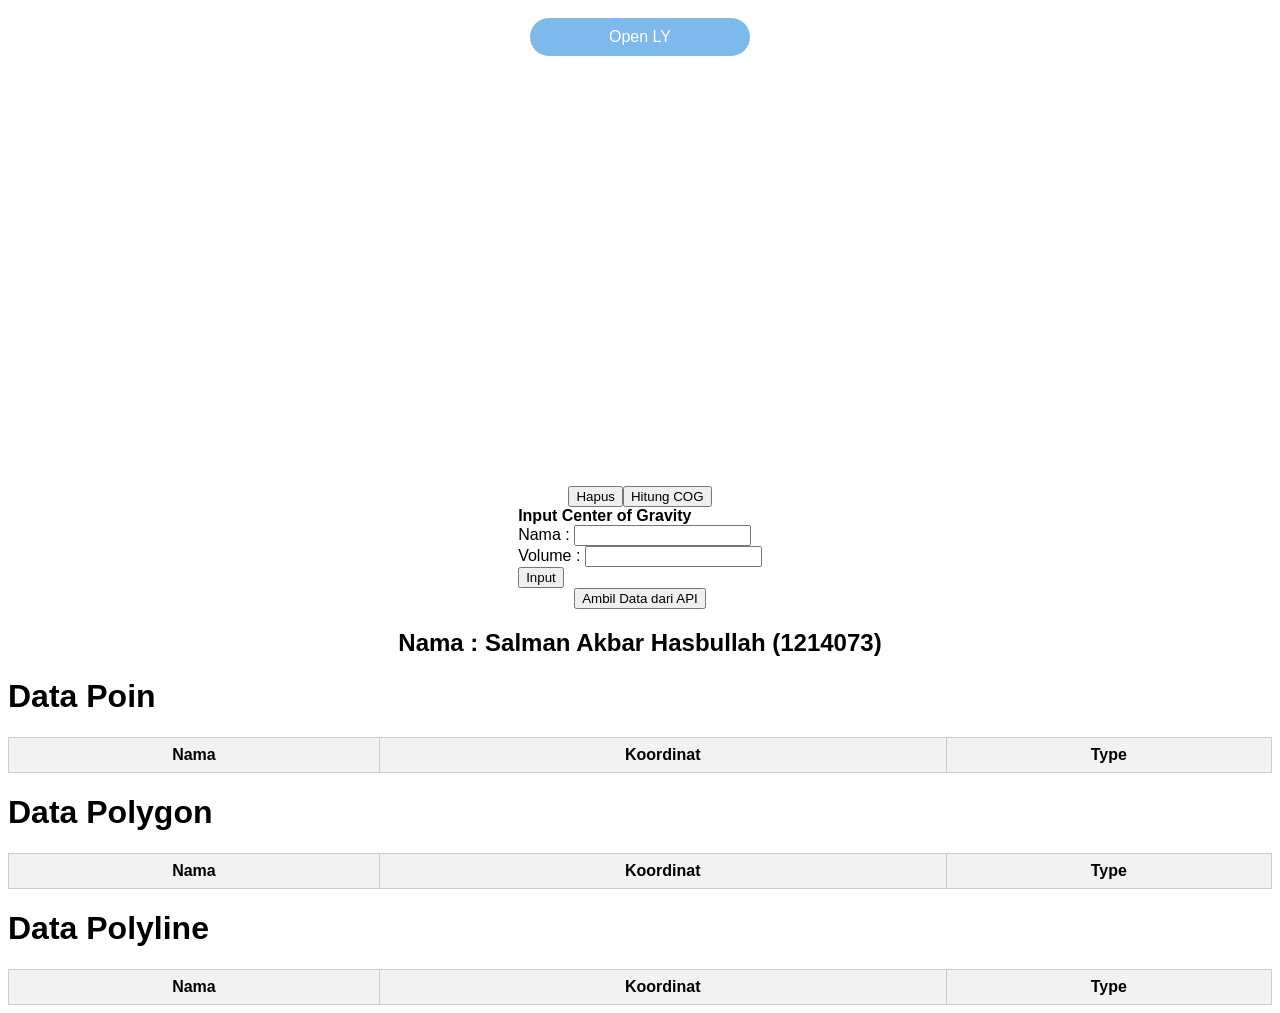
==== SIG/index.html @ 7d786137 "push apdet gcp" ====
<!DOCTYPE html>
<html lang="en">
<head>
    <meta charset="UTF-8">
    <meta name="viewport" content="width=device-width, initial-scale=1.0">
    <title>Map with OpenLayers</title>
    <link rel="stylesheet" href="https://openlayers.org/en/v4.6.5/css/ol.css" type="text/css">
    <link rel="stylesheet" href="style.css">
</head>
<body>
    <style>
        .Stylenya{
          padding: 10px;
          margin: 10px;
          border: 1px solid black;
          border: transparent;
          width: 200px;
          background-color: rgb(126, 185, 236);
          color: white;
          border-radius: 30px;
          text-align: center;
        }
        .Stylenya:hover{
          padding: 10px;
          margin: 10px;
          border: 1px solid black;
          border: transparent;
          width: 200px;
          background-color: rgb(255, 138, 20);
          color: white;
          border-radius: 30px;
          text-align: center;
          box-shadow: 5px 5px 5px 0 rgba(0, 0, 0, 0.5);
        }
        .Stylenya a{
          color: white;
          text-decoration: none;
        }
      </style>
      
      <div class="Stylenya">
        <a href="../index.html">Open LY</a>
      </div>
   
    <div id="hasil"></div>
    <div id="map" class="map"></div>
    <input type="hidden" id="idmarker" name="idmarker" value="">
    
    <div id="popupinfo" class="ol-popup">
        <b id="popupinfo-title"></b>
        <div id="popupinfo-content"></div>
        <div id="popupinfo-delete">
            <input type="hidden" id="idmarker" name="idmarker" value="">
            <button id="hapusbutton" type="button">Hapus</button><button id="hitungcogbutton" type="button">Hitung COG</button><br>
        </div>
        
    </div>

    <div id="popup" class="ol-popup">
        <b id="popup-title">Input Center of Gravity</b><a href="#" id="popup-closer" class="ol-popup-closer"></a>
        <div id="popup-content"></div>
        <div id="popup-input">
            Nama : <input type="text" id="name" name="name" required><br>
            Volume : <input type="text" id="volume" name="volume" required><br>
            <input type="hidden" id="long" name="long" value="">
            <input type="hidden" id="lat" name="lat" value="">
            <button id="insertmarkerbutton" type="button">Input</button><br>
        </div>
    </div>
    <button id="ambilData">Ambil Data dari API</button>
    <div id="info-table">
        <div class="point-table">
                <h2>
                    Nama    : Salman Akbar Hasbullah (1214073)
                    
                </h2>
            <h1>Data Poin</h1>
            <table id="pointTable" border="1">
                <thead>
                    <tr>
                        <th>Nama</th>
                        <th>Koordinat</th>
                        <th>Type</th>
                    </tr>
                </thead>
                <tbody></tbody>
            </table>
        </div>
        
        <div class="polygon-table">
            <h1>Data Polygon</h1>
            <table id="polygonTable" border="1">
                <thead>
                    <tr>
                        <th>Nama</th>
                        <th>Koordinat</th>
                        <th>Type</th>
                    </tr>
                </thead>
                <tbody></tbody>
            </table>
        </div>
        
        <div class="polyline-table">
            <h1>Data Polyline</h1>
            <table id="polylineTable" border="1">
                <thead>
                    <tr>
                        <th>Nama</th>
                        <th>Koordinat</th>
                        <th>Type</th>
                    </tr>
                </thead>
                <tbody></tbody>
            </table>
        </div>
    </div>
    <script src="https://openlayers.org/en/v4.6.5/build/ol.js"></script>
    <script type="module" src="../SIG/script.js"></script>
    <script type="module" src="../SIG/panggildongs.js"></script>
    <script type="module" src="../SIG/app.js"></script>

</body>
</html>
---- SIG/style.css ----
body {
    display: flex;
    flex-direction: column;
    align-items: center;
    font-family: Arial, sans-serif;
}

.map {
    width: 100%;
    height: 400px;
    margin-bottom: 20px;
}

#info-table {
    max-width: 1600px;
    width: 100%;
}

#info-table h2 {
    text-align: center;
}

#info-table table {
    width: 100%;
    border-collapse: collapse;
    border: 1px solid #ccc;
}

#info-table th, #info-table td {
    border: 1px solid #ccc;
    padding: 8px;
    text-align: center;
}

#info-table th {
    background-color: #f2f2f2;
}

#info-table td {
    font-size: 14px;
}

#info-table tr:nth-child(even) {
    background-color: #f9f9f9;
}

#info-table tr:hover {
    background-color: #e6e6e6;
}
.nama {
    text-align: left;
}
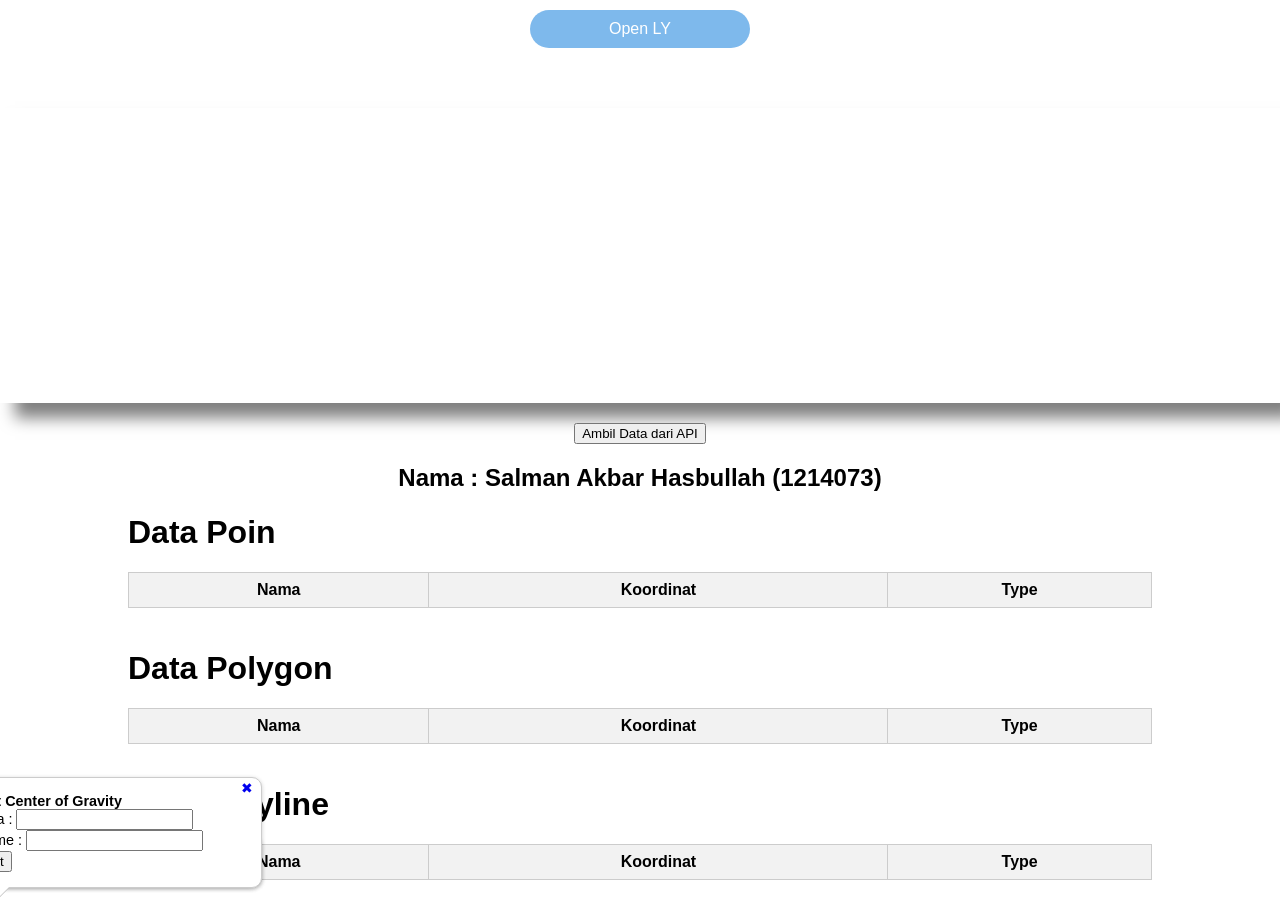
==== commit 0fe22082: "Update" ====
--- a/SIG/index.html
+++ b/SIG/index.html
@@ -6,6 +6,7 @@
     <title>Map with OpenLayers</title>
     <link rel="stylesheet" href="https://openlayers.org/en/v4.6.5/css/ol.css" type="text/css">
     <link rel="stylesheet" href="style.css">
+    <link rel="stylesheet" href="../css/style.css">
 </head>
 <body>
     <style>
--- a/css/style.css
+++ b/css/style.css
@@ -0,0 +1,84 @@
+@import "https://cdn.skypack.dev/ol/ol.css";
+
+html,
+body {
+  margin: 0;
+  height: 100%;
+}
+
+#map {
+  margin: 50px 150px;
+  height: 450px;
+  margin-bottom: 20px;
+  box-shadow: 15px 15px 15px rgba(0, 0, 0, 0.5);
+}
+
+.ol-popup {
+  position: absolute;
+  background-color: white;
+  box-shadow: 0 1px 4px rgba(0,0,0,0.2);
+  padding: 15px;
+  border-radius: 10px;
+  font: 0.9em sans-serif;
+  border: 1px solid #cccccc;
+  bottom: 12px;
+  left: -50px;
+  min-width: 280px;
+}
+.ol-popup:after, .ol-popup:before {
+  top: 100%;
+  border: solid transparent;
+  content: " ";
+  height: 0;
+  width: 0;
+  position: absolute;
+  pointer-events: none;
+}
+.ol-popup:after {
+  border-top-color: white;
+  border-width: 10px;
+  left: 48px;
+  margin-left: -10px;
+}
+.ol-popup:before {
+  border-top-color: #cccccc;
+  border-width: 11px;
+  left: 48px;
+  margin-left: -11px;
+}
+.ol-popup-closer {
+  text-decoration: none;
+  position: absolute;
+  top: 2px;
+  right: 8px;
+}
+.ol-popup-closer:after {
+  content: "✖";
+}
+
+
+#info-table {
+  display: flex;
+  flex-direction: column;
+  align-items: center;
+  justify-content: left;
+}
+
+.point-table,
+.polygon-table,
+.polyline-table {
+  width: 80%;
+  margin-bottom: 20px;
+  text-align: left;
+  display: block; /* Mengubah elemen tabel menjadi blok */
+}
+
+table {
+  width: 100%;
+}
+
+th, td {
+  padding: 10px;
+}
+
+/* Style lainnya sesuai kebutuhan Anda */
